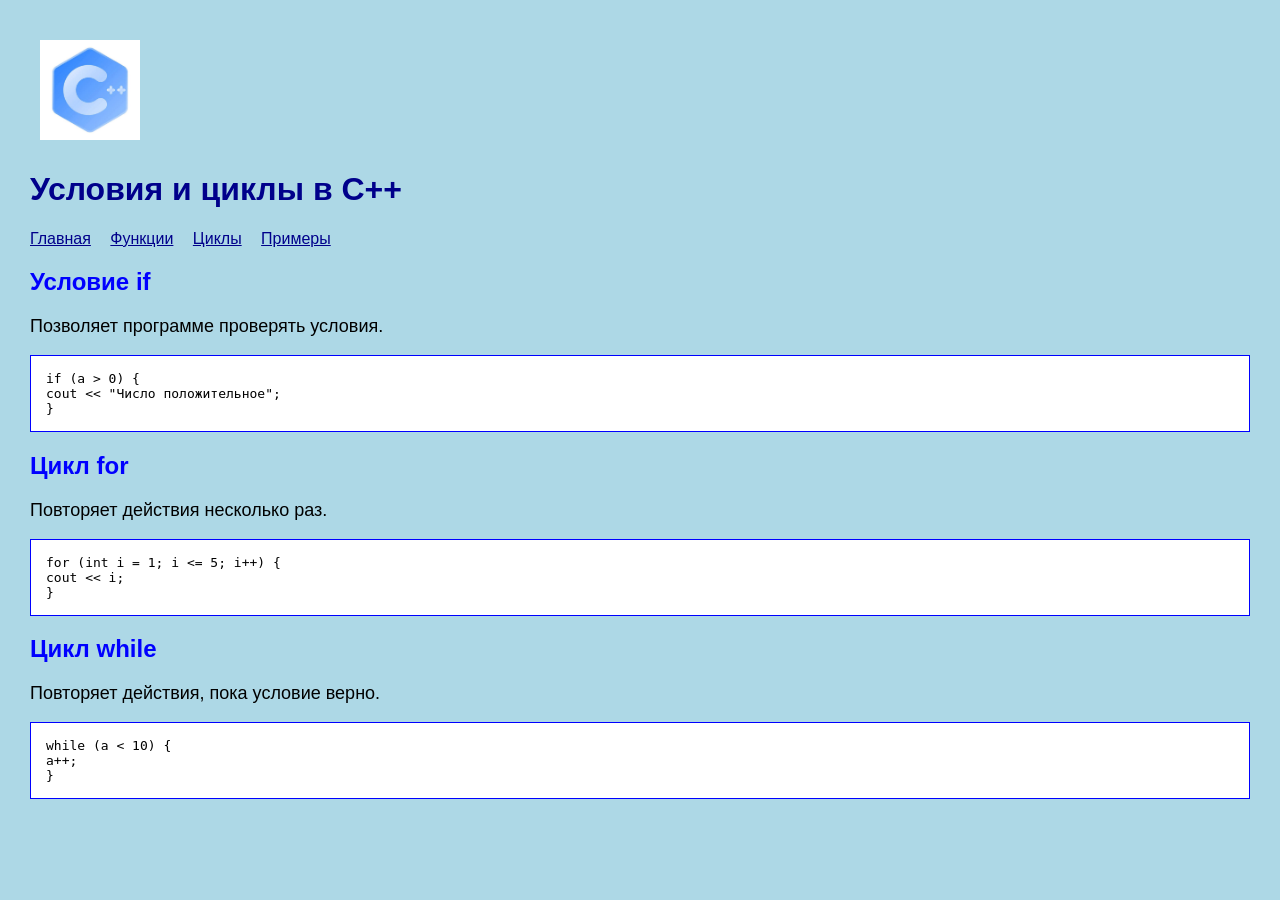
==== cycles.htm @ a32fb7ae "Add files via upload" ====
<html>
<head>
<title>Условия и циклы C++</title>
<link rel="stylesheet" href="style.css">
</head>

<body>

<a href="index.htm">
<img src="logo.jpg" width="100" alt="Логотип">
</a>

<h1>Условия и циклы в C++</h1>

<a href="index.htm">Главная</a>
<a href="functions.htm">Функции</a>
<a href="cycles.htm">Циклы</a>
<a href="examples.htm">Примеры</a>

<h2>Условие if</h2>

<p>Позволяет программе проверять условия.</p>

<pre>
if (a > 0) {
cout << "Число положительное";
}
</pre>

<h2>Цикл for</h2>

<p>Повторяет действия несколько раз.</p>

<pre>
for (int i = 1; i <= 5; i++) {
cout << i;
}
</pre>

<h2>Цикл while</h2>

<p>Повторяет действия, пока условие верно.</p>

<pre>
while (a < 10) {
a++;
}
</pre>

</body>
</html>
---- style.css ----
body {
background-color: lightblue;
font-family: Arial;
margin: 30px;
}

h1 {
color: darkblue;
animation: anim 2s;
}

h2 {
color: blue;
}

a {
color: darkblue;
margin-right: 15px;
}

p {
font-size: 18px;
}

pre {
background-color: white;
padding: 15px;
border: 1px solid blue;
}

img {
margin: 10px;
}

@keyframes anim {
from {
opacity: 0;
}

to {
opacity: 1;
}
}
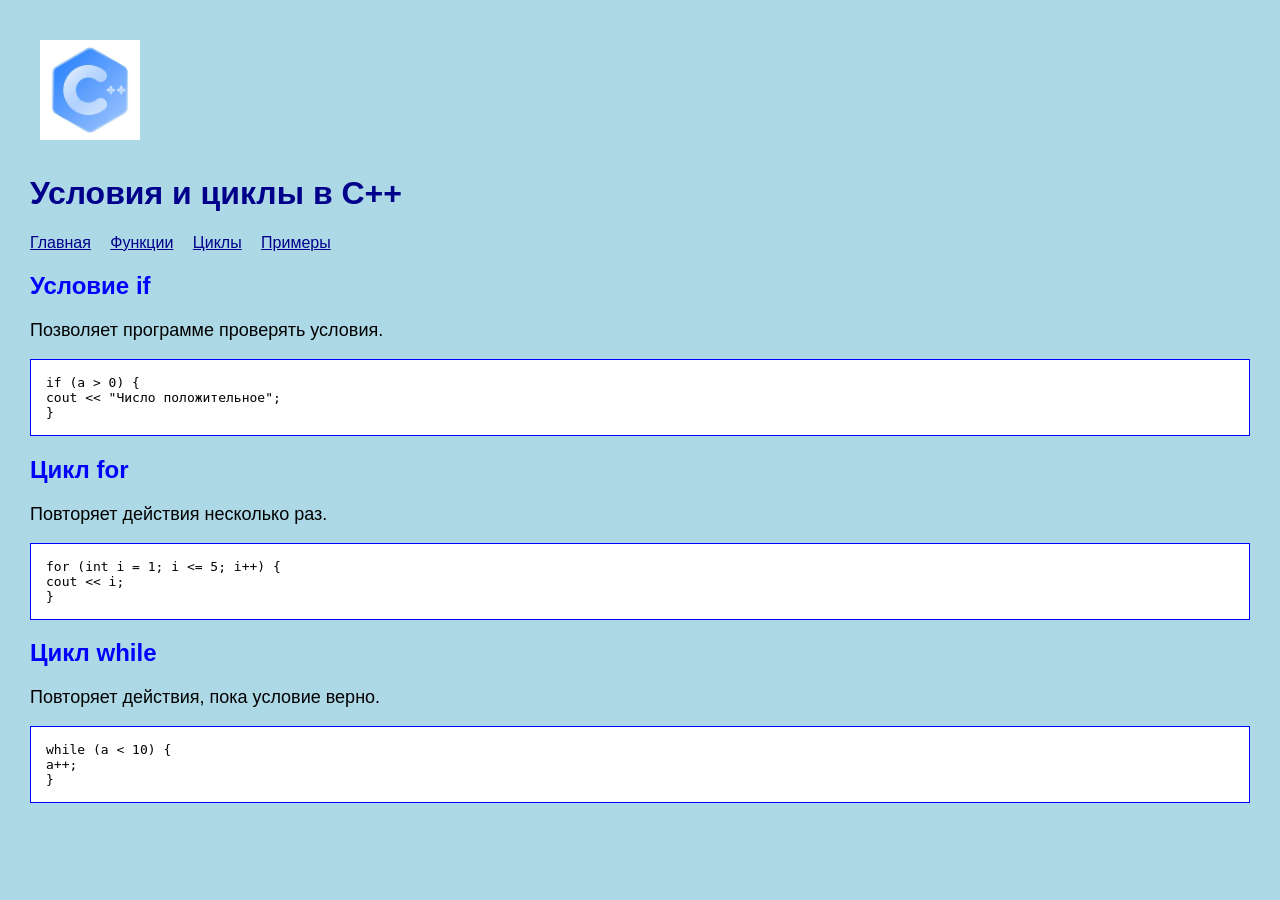
==== commit 50b7374c: "Update cycles.htm" ====
--- a/cycles.htm
+++ b/cycles.htm
@@ -1,5 +1,7 @@
-<html>
+<!DOCTYPE html>
+<html lang="ru">
 <head>
+<meta charset="UTF-8">  
 <title>Условия и циклы C++</title>
 <link rel="stylesheet" href="style.css">
 </head>
@@ -48,4 +50,4 @@
 </pre>
 
 </body>
-</html>+</html>
